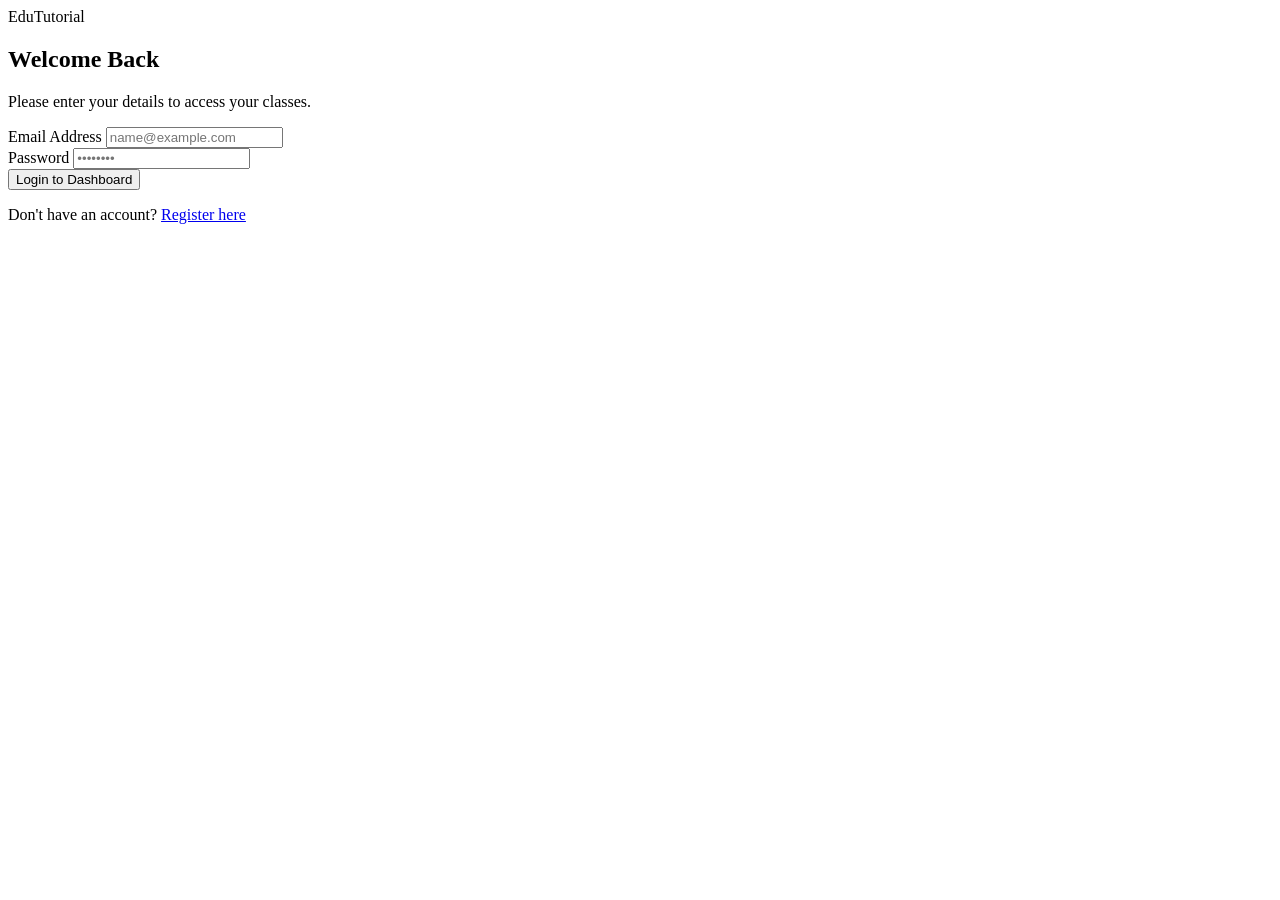
==== templates/login.html @ d8ffece4 "Add files via upload" ====
<!DOCTYPE html>
<html lang="en">
<head>
    <meta charset="UTF-8">
    <meta name="viewport" content="width=device-width, initial-scale=1.0">
    <title>Login | EduTutorial</title>
    <link rel="stylesheet" href="{{ url_for('static', filename='css/style.css') }}">
    <link href="https://fonts.googleapis.com/css2?family=Inter:wght@300;400;600;700&display=swap" rel="stylesheet">
</head>
<body class="auth-body">
    <div class="auth-container">
        <div class="auth-card">
            <div class="auth-header">
                <div class="logo">Edu<span>Tutorial</span></div>
                <h2>Welcome Back</h2>
                <p>Please enter your details to access your classes.</p>
            </div>
            <form action="/login" method="POST" class="auth-form">
                <div class="input-group">
                    <label>Email Address</label>
                    <input type="email" name="email" placeholder="name@example.com" required>
                </div>
                <div class="input-group">
                    <label>Password</label>
                    <input type="password" name="password" placeholder="••••••••" required>
                </div>
                <button type="submit" class="btn-auth">Login to Dashboard</button>
            </form>
            <p class="auth-footer">Don't have an account? <a href="/register">Register here</a></p>
        </div>
    </div>
</body>
</html>
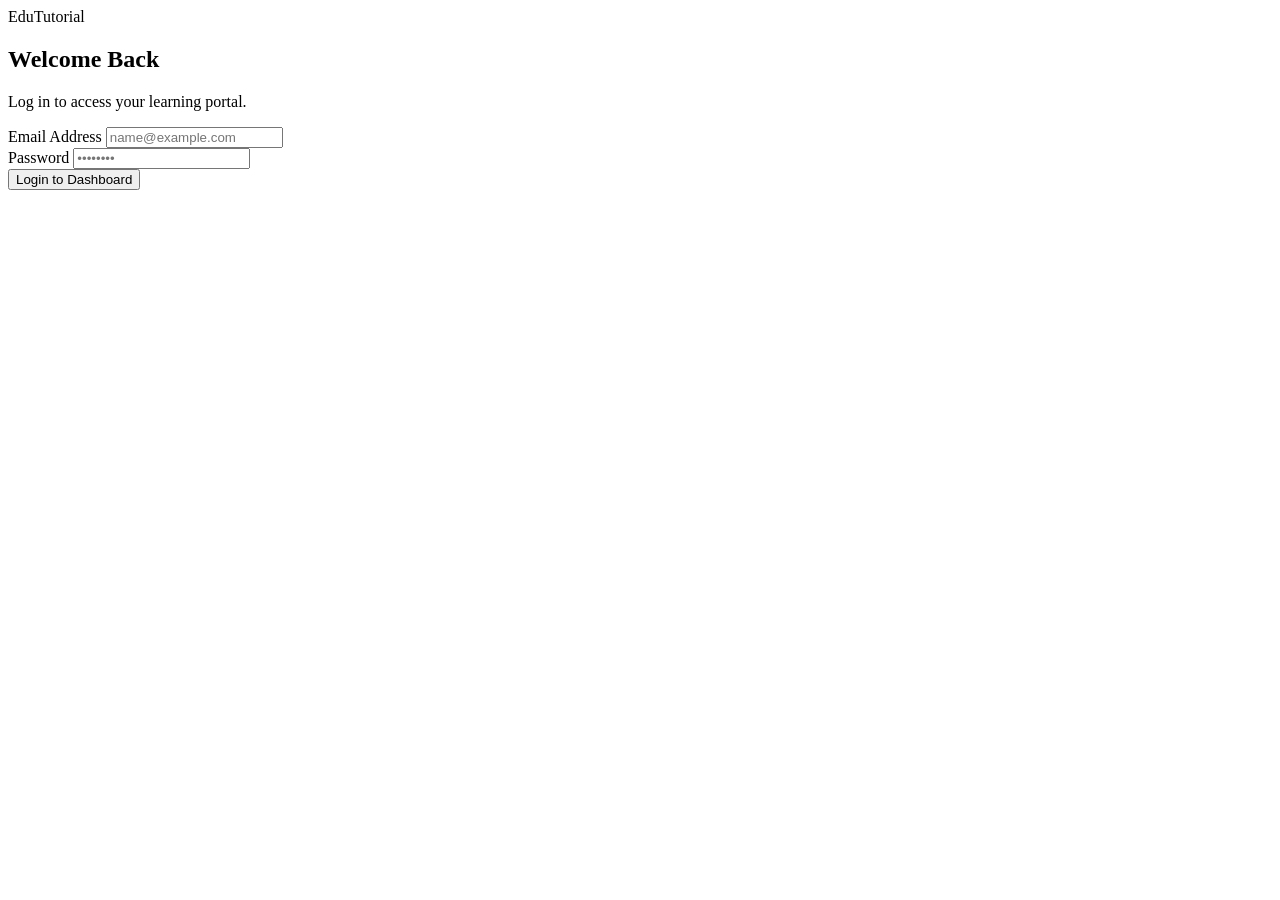
==== commit 15162187: "Add files via upload" ====
--- a/templates/login.html
+++ b/templates/login.html
@@ -5,7 +5,6 @@
     <meta name="viewport" content="width=device-width, initial-scale=1.0">
     <title>Login | EduTutorial</title>
     <link rel="stylesheet" href="{{ url_for('static', filename='css/style.css') }}">
-    <link href="https://fonts.googleapis.com/css2?family=Inter:wght@300;400;600;700&display=swap" rel="stylesheet">
 </head>
 <body class="auth-body">
     <div class="auth-container">
@@ -13,7 +12,7 @@
             <div class="auth-header">
                 <div class="logo">Edu<span>Tutorial</span></div>
                 <h2>Welcome Back</h2>
-                <p>Please enter your details to access your classes.</p>
+                <p>Log in to access your learning portal.</p>
             </div>
             <form action="/login" method="POST" class="auth-form">
                 <div class="input-group">
@@ -26,7 +25,6 @@
                 </div>
                 <button type="submit" class="btn-auth">Login to Dashboard</button>
             </form>
-            <p class="auth-footer">Don't have an account? <a href="/register">Register here</a></p>
         </div>
     </div>
 </body>
